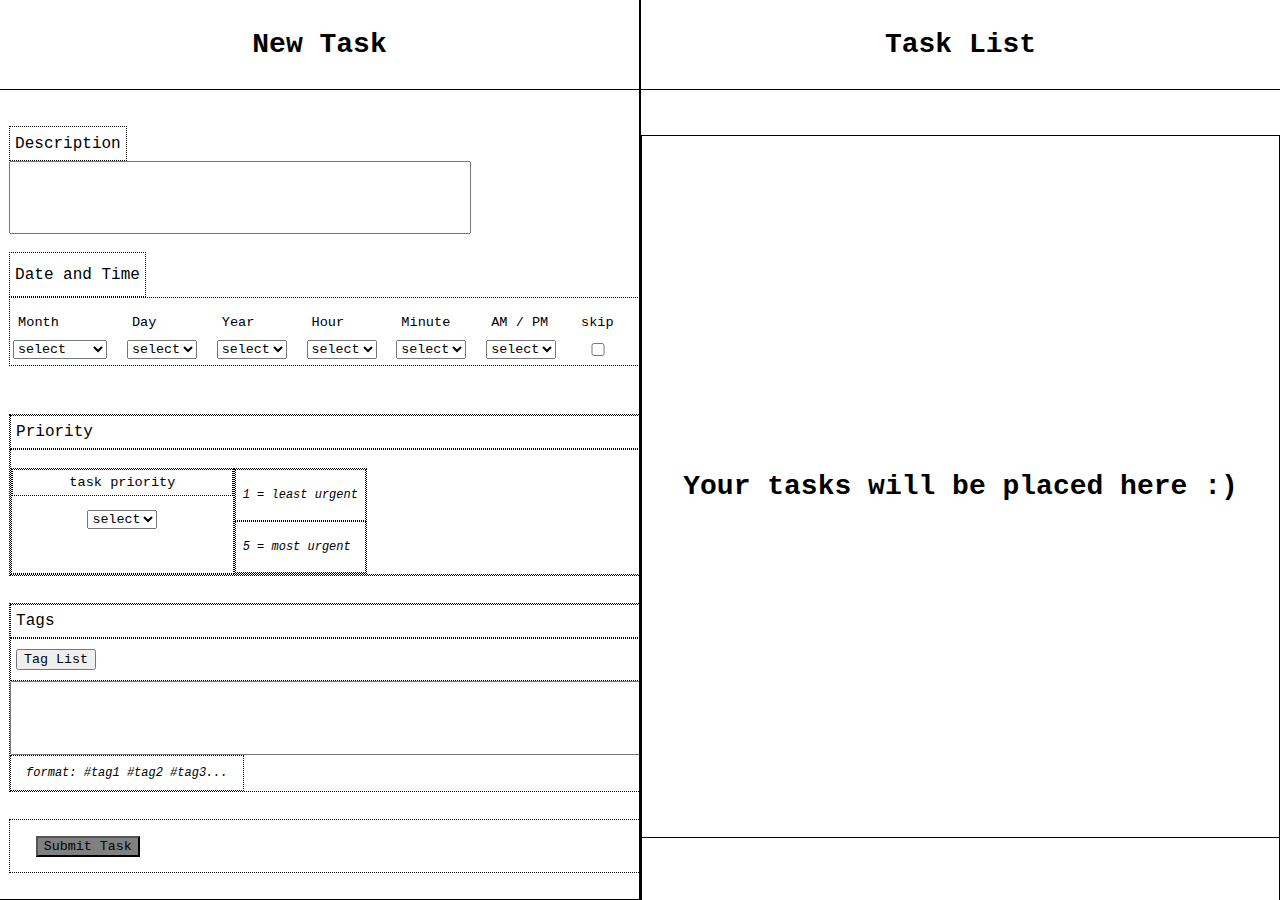
==== src/app.html @ 71c0d2a3 "TABLE" ====
<!DOCTYPE html>
<html lang="en">
    <head>
        <title>Prioritask</title>
        <meta charset="UTF-8">
        <link rel="stylesheet" href="index.css">
        <link rel="apple-touch-icon" sizes="180x180" href="../favicons/apple-touch-icon.png">
        <link rel="icon" type="image/png" sizes="32x32" href="../favicons/favicon-32x32.png">
        <link rel="icon" type="image/png" sizes="16x16" href="../favicons/favicon-16x16.png">
        <meta name="viewport" content="width=device-width, initial-scale=1.0">
    </head>
    <body>
        <div id="container">
            <div id="leftPage">
                <div id="leftPageTitleField">New Task</div>
                <div id="taskMainField">
                    <form id="newTaskForm">
                        <div id="taskDescriptionField">
                            <div id="taskDescriptionLabelField">
                                <label for="taskDescriptionEntry" placeholder="Describe your task" id="taskDescriptionLabel">Description</label>
                            </div>
                            <input type="text" size="200" id="taskDescriptionEntry">
                        </div>
                        <div id="taskTimeField">
                            <div id="taskTimeTitle">Date and Time</div>
                            <div id="taskTimeDropdownField">
                                <div class="taskDropdownColumn">
                                    <label for="monthDropdown" class="taskDropdownLabels">Month</label>
                                    <select name="month" id="monthDropdown">
                                        <option value="" id="option-mBlank">select</option>
                                        <option value="January" id="option-m1">January</option>
                                        <option value="February" id="option-m2">February</option>
                                        <option value="March" id="option-m3">March</option>
                                        <option value="April" id="option-m4">April</option>
                                        <option value="May" id="option-m5">May</option>
                                        <option value="June" id="option-m6">June</option>
                                        <option value="July" id="option-m7">July</option>
                                        <option value="August" id="option-m8">August</option>
                                        <option value="September" id="option-m9">September</option>
                                        <option value="October" id="option-m10">October</option>
                                        <option value="November" id="option-m11">November</option>
                                        <option value="December" id="option-m12">December</option>
                                    </select>
                                </div>
                                <div class="taskDropdownColumn">
                                    <label for="dayDropdown" class="taskDropdownLabels">Day</label>
                                    <select name="day" id="dayDropdown">
                                        <option value="" id="option-dBlank">select</option>
                                        <option value="1" id="option-d1">1</option>
                                        <option value="2" id="option-d2">2</option>
                                        <option value="3" id="option-d3">3</option>
                                        <option value="4" id="option-d5">4</option>
                                        <option value="5" id="option-d5">5</option>
                                        <option value="6" id="option-d6">6</option>
                                        <option value="7" id="option-d7">7</option>
                                        <option value="8" id="option-d8">8</option>
                                        <option value="9" id="option-d9">9</option>
                                        <option value="10" id="option-d10">10</option>
                                        <option value="11" id="option-d11">11</option>
                                        <option value="12" id="option-d12">12</option>
                                        <option value="13" id="option-d13">13</option>
                                        <option value="14" id="option-d14">14</option>
                                        <option value="15" id="option-d15">15</option>
                                        <option value="16" id="option-d16">16</option>
                                        <option value="17" id="option-d17">17</option>
                                        <option value="18" id="option-d18">18</option>
                                        <option value="19" id="option-d19">19</option>
                                        <option value="20" id="option-d20">20</option>
                                        <option value="21" id="option-d21">21</option>
                                        <option value="22" id="option-d22">22</option>
                                        <option value="23" id="option-d23">23</option>
                                        <option value="24" id="option-d24">24</option>
                                        <option value="25" id="option-d25">25</option>
                                        <option value="26" id="option-d26">26</option>
                                        <option value="27" id="option-d27">27</option>
                                        <option value="28" id="option-d28">28</option>
                                        <option value="29" id="option-d29">29</option>
                                        <option value="30" id="option-d30">30</option>
                                        <option value="31" id="option-d31">31</option>
                                    </select>
                                </div>
                                <div class="taskDropdownColumn">
                                    <label for="yearDropdown" class="taskDropdownLabels">Year</label>
                                    <select name="year" id="yearDropdown">
                                        <option value="" id="optionYearBlank">select</option>
                                        <option value="" id=""></option>
                                        <option value="" id=""></option>
                                        <option value="" id=""></option>
                                        <option value="" id=""></option>
                                        <option value="" id=""></option>
                                        <option value="" id=""></option>
                                    </select>
                                </div>
                                <div class="taskDropdownColumn">
                                    <label for="hourDropdown" class="taskDropdownLabels">Hour</label>
                                    <select name="hour" id="hourDropdown">
                                        <option value="" id="option-hBlank">select</option>
                                        <option value="1" id="option-h1">1</option>
                                        <option value="2" id="option-h2">2</option>
                                        <option value="3" id="option-h3">3</option>
                                        <option value="4" id="option-h4">4</option>
                                        <option value="5" id="option-h5">5</option>
                                        <option value="6" id="option-h6">6</option>
                                        <option value="7" id="option-h7">7</option>
                                        <option value="8" id="option-h8">8</option>
                                        <option value="9" id="option-h9">9</option>
                                        <option value="10" id="option-h10">10</option>
                                        <option value="11" id="option-h11">11</option>
                                        <option value="12" id="option-h12">12</option>
                                    </select>
                                </div>
                                <div class="taskDropdownColumn">
                                    <label for="minuteDropdown" class="taskDropdownLabels">Minute</label>
                                    <select name="minute" id="minuteDropdown">
                                        <option value="" id="option-minBlank">select</option>
                                        <option value="00" id="option-min00">00</option>
                                        <option value="05" id="option-min05">05</option>
                                        <option value="10" id="option-min10">10</option>
                                        <option value="15" id="option-min15">15</option>
                                        <option value="20" id="option-min20">20</option>
                                        <option value="25" id="option-min25">25</option>
                                        <option value="30" id="option-min30">30</option>
                                        <option value="35" id="option-min35">35</option>
                                        <option value="40" id="option-min40">40</option>
                                        <option value="45" id="option-min45">45</option>
                                        <option value="50" id="option-min50">50</option>
                                        <option value="55" id="option-min55">55</option>
                                    </select>
                                </div>
                                <div class="taskDropdownColumn">
                                    <label for="amPMDropdown" class="taskDropdownLabels">AM / PM</label>
                                    <select name="amPM" id="amPMDropdown">
                                        <option value="" id="option-amPMBlank">select</option>
                                        <option value="AM" id="option-amPM-AM">AM</option>
                                        <option value="PM" id="option-amPM-PM">PM</option>
                                    </select>
                                </div>
                                <div class="taskDropdownColumn">
                                    <div class="taskTimeCheckboxTitle">skip</div>
                                    <input type="checkbox" id="taskTimeSkipCheckbox" name="taskTimeSkipCheckbox" value="skip">
                                </div>
                            </div>
                        </div>
                        <div id="taskPriorityField">
                            <div id="taskPriorityTitle">Priority</div>
                            <div id="taskPriorityMainField">
                                <div id="taskPrioritySelectionField">
                                    <div id="taskPriorityLabelField">
                                        <label for="priorityDropdown">task priority</label>
                                    </div>
                                    <div id="taskPriorityDropdownField">
                                        <select name="priority" id="priorityDropdown">
                                            <option value="" id="option-priorityBlank">select</option>
                                            <option value="1" id="option-priority1">1</option>
                                            <option value="2" id="option-priority2">2</option>
                                            <option value="3" id="option-priority3">3</option>
                                            <option value="4" id="option-priority4">4</option>
                                            <option value="5" id="option-priority5">5</option>
                                            <option value="skip" id="option-prioritySkip">skip</option>
                                        </select>
                                    </div>
                                </div>
                                <div id="taskPriorityDescriptionBox">
                                    <div class="taskPriorityDescriptionRow">1 = least urgent</div>
                                    <div class="taskPriorityDescriptionRow">5 = most urgent</div>
                                </div>
                            </div>
                        </div>
                        <div id="taskTagField">
                            <div id="taskTagTitle" class="taskTagFieldRow">Tags</div>
                            <div id="taskTagListRow" class="taskTagFieldRow">
                                <button id="tagListModalButton">Tag List</button>
                                <div id="tagListModal" class="modal">
                                    <div id="tagListInnerModalContent" class="modal-content">
                                        <span class="close">&times;</span>
                                        <table id="defaultTagTable" class="tagTable">
                                            <th id="defaultTagTableHeaderCell">Tags</th>
                                        </table>
                                    </div>
                                </div>
                            </div>
                            <div id="taskTagInputField">
                                <input type="text" size="100" id="taskTagEntry">
                            </div>
                            <div id="taskTagDescriptionField">
                                <p>format: #tag1 #tag2 #tag3...
                            </div>
                        </div>                    
                        <div id="taskSubmitButtonField">
                            <button type="submit" id="taskSubmitButton">Submit Task</button>
                        </div>
                    </form>                
                </div>
            </div>
            <div id="rightPage">
                <div id="rightPageTitleField">Task List</div>
                <div id="rightPageBufferSpace"></div>
                <div id="userTaskField">
                    <div id="taskColumn">
                        <div id="taskColumnPlaceholder">
                            Your tasks will be placed here :)
                        </div>
                    </div>
                </div>
                <div id="taskPageButtonField"></div>
            </div>
        </div>
        <div id="ghostSpace">
        </div>
        <script src="app.js"></script>
    </body>
</html>
---- src/index.css ----
* {
    box-sizing: border-box;
    font-family: 'Courier New', 'Courier', monospace;
}

a {
    color: #2821ad;
}

a:visited {
    color: #0d7211;
}

input {
    overflow: scroll;
}

#container {
    position: absolute;
    top: 0;
    left: 0;
    height: 100vh;
    width: 100vw;
}

#leftPage {
    position: absolute;
    top: 0;
    left: 0;
    height: 100vh;
    width: 50vw;
    border-right: 1px solid black;
    overflow: auto;
}

#leftPageTitleField {
    position: relative;
    display: flex;
    top: 0;
    left: 0;
    height: 10vh;
    min-height: fit-content;
    width: 100%;
    justify-content: center;
    align-items: center;
    font-size: 1.75em;
    font-weight: bold;
    border-bottom: 1px solid black;
}

#taskMainField {
    position: relative;
    display: flex;
    flex-direction: column;
    height: 90vh;
    width: 100%;
    align-items: center;
    border-bottom: 1px solid black;
}

#taskDescriptionField {
    position: relative;
    flex-direction: column;
    display: flex;
    margin-top: 4vh;
    height: 12vh;
    width: 70%;
    margin-left: 0.75vw;
}

#taskDescriptionLabelField, #taskTimeTitle {
    position: relative;
    display: flex;
    height: 5vh;
    width: fit-content;
    align-items: center;
    padding: 7px 5px;
    margin-left: 0.75vw;
    border: 1px dotted black;
}

#taskDescriptionEntry {
    height: 100%;
    width: 100%;
    overflow: hidden;
    word-wrap: break-word;
    resize: none;
    padding: 0 10px;
    white-space: pre-wrap;
    margin-left: 0.75vw;
}

#taskTimeField {
    position: relative;
    display: flex;
    flex-direction: column;
    margin-top: 2vh;
    height: 15vh;
    width: 50vw;
    margin-left: 0.75vw;
}

#taskTimeDropdownField {
    position: relative;
    display: flex;
    height: fit-content;
    justify-content: flex-start;
    align-items: center;
    padding: 7px 0 6px 3px;
    margin-left: 0.75vw;
    border: 1px dotted black;
}

.taskDropdownColumn {
    display: flex;
    flex-direction: column;
    margin: auto auto auto 0;
}

.taskDropdownLabels, .taskTimeCheckboxTitle {
    font-size: 0.85em;
    width: fit-content;
    padding: 10px 5px;
}

#taskPriorityField {
    position: relative;
    display: flex;
    flex-direction: column;
    margin-top: 3vh;
    height: 18vh;
    width: 50vw;
    margin-left: 1.5vw;
    border: 1px dotted black;
}

#taskPriorityTitle {
    position: relative;
    display: flex;
    height: fit-content;
    width: 100%;
    align-items: center;
    padding: 7px 5px;
    border: 1px dotted black;
}

#taskPriorityMainField {
    position: relative;
    display: flex;
    height: 100%;
    width: 100%;
    border: 1px dotted black;
}

#taskPrioritySelectionField {
    position: relative;
    display: flex;
    flex-direction: column;
    height: calc(100% - 2vh);
    width: 35%;
    margin-top: 2vh;
    border: 1px dotted black;
}

#taskPriorityLabelField {
    position: relative;
    display: flex;
    height: fit-content;
    font-size: 0.85em;
    padding-top: 5px;
    padding-bottom: 5px;
    justify-content: center;
    border: 1px dotted black;
}

#taskPriorityDropdownField {
    position: relative;
    display: flex;
    height: fit-content;
    justify-content: center;
    margin-top: 1.5vh;
}

#taskPriorityDescriptionBox {
    position: relative;
    display: flex;
    flex-direction: column;
    height: calc(100% - 2vh);
    width: fit-content;
    margin-top: 2vh;
    border: 1px dotted black;
}

.taskPriorityDescriptionRow {
    position: relative;
    display: flex;
    height: 50%;
    width: 100%;
    align-items: center;
    text-align: left;
    font-size: 0.75em;
    font-style: italic;
    padding-left: 7px;
    padding-right: 7px;
    border: 1px dotted black;
}

#taskTagField {
    position: relative;
    display: flex;
    flex-direction: column;
    margin-top: 3vh;
    height: 21vh;
    width: 50vw;
    margin-left: 1.5vw;
    border: 1px dotted black;
}

.taskTagFieldRow {
    position: relative;
    display: flex;
    height: fit-content;
    width: 100%;
    align-items: center;
    border: 1px dotted black;
}

#taskTagTitle {
    padding: 7px 5px;
}

#taskTagListRow {
    padding: 10px 5px;
    font-size: 0.8em;
}

.modal {
    display: none;
    position: fixed;
    z-index: 1;
    left: 0;
    top: 0;
    width: 100%;
    height: 100%;
    overflow: auto;
    background-color: #000000;
    background-color: #00000066;
}

.modal-content {
    background-color: #FEFEFE;
    margin: 15% auto;
    padding: 20px;
    border: 1px solid black;
    width: 80%;
}

.close {
    color: #AAAAAA;
    float: right;
    font-size: 28px;
    font-weight: bold;
}

.close:hover, .close:focus {
    color: #000000;
    text-decoration: none;
    cursor: pointer;
}

#tagTable {
    width: 100%;
    border-collapse: collapse;
    margin-top: 10px;
}

#tagTable tr {
    border-bottom: 1px solid #808080;
    padding: 5px;
}

#tagTable td{
    padding: 10px;
    text-align: center;
    font-size: 1.5em;                   
}

#taskTagInputField {
    position: relative;
    display: flex;
    width: 100%;
    height: 18vh;
}

#taskTagEntry {
    padding: 0 15px;
}

#taskTagInput {
    width: 70%;
    padding: 0 15px;
}

#taskTagDescriptionField {
    position: relative;
    display: flex;
    height: 4vh;
    width: fit-content;
    padding: 5px 15px;
    font-size: 0.75em;
    align-items: center;
    text-align: center;
    font-style: italic;
    font-size: 0.75em;
    border: 1px dotted black;
}

#taskSubmitButtonField {
    position: relative;
    display: flex;
    margin-top: 3vh;
    margin-left: 1.5vw;
    height: 6vh;
    width: calc(100% - 1.5vw);
    align-items: center;
    border: 1px dotted black;
}

#taskSubmitButton {
    margin-top: auto;
    margin-bottom: auto;
    margin-left: 2vw;
    background-color: grey;
}

.tag {
    position: relative;
    display: flex;
    height: 100%;
    width: fit-content;
    justify-content: center;
    align-items: center;
    padding: 0 10px;
    font-size: 0.85em;
    font-weight: bold;
    border: 1px dotted black;
}

#rightPage {
    position: absolute;
    top: 0;
    right: 0;
    height: 100vh;
    width: 50vw;
    border-left: 1px solid black;
    overflow-y: hidden;
}

#rightPageTitleField {
    position: relative;
    display: flex;
    top: 0;
    right: 0;
    height: 10vh;
    min-height: fit-content;
    width: 100%;
    justify-content: center;
    align-items: center;
    font-size: 1.75em;
    font-weight: bold;
    border-bottom: 1px solid black;
}

#rightPageBufferSpace {
    position: relative;
    height: 5vh;
    width: 100%;
}

#userTaskField {
    position: relative;
    display: flex;
    height: 78vh;
    width: 100%;
    border-top: 1px solid black;
}

#taskColumn {
    position: relative;
    display: flex;
    flex-direction: column;
    flex: 1;
    height: 100%;
    border-left: 1px solid black;
    border-right: 1px solid black;
    overflow-y: scroll;
}

#taskColumnPlaceholder {
    position: relative;
    display: flex;
    margin: auto;
    font-size: 1.75em;
    font-weight: bold;
}

.taskCell {
    position: relative;
    display: flex;
    flex-direction: column;
    height: 35%;
    width: 100%;
    justify-content: flex-start;
    border-top: 1px solid black;
    border-bottom: 1px solid black;
}

.taskCell:not(:first-child) {
    margin-top: 2.5vh;
}

.taskTopRow {
    position: relative;
    display: flex;
    flex: 0.65;
    width: 100%;
    justify-content: flex-start;
}

.taskNumberBox {
    position: relative;
    display: flex;
    height: 100%;
    width: 5%;
    justify-content: center;
    align-items: center;
    text-align: center;
    font-weight: bold;
    border: 1px dotted black;
}

.taskTopRightBar {
    position: relative;
    display: flex;
    height: 100%;
    width: 90%; 
    padding-left: 15px;
    align-items: center;
    font-size: 0.8em;
    text-align: left;
    font-style: italic;
    border: 1px dotted black;
}

.taskMain {
    position: relative;
    display: flex;
    width: 100%;
    flex: 1.25;
    padding: 10px 15px;
    text-align: left;
    border: 1px dotted black;
}

.taskTagRow {
    position: relative;
    display: flex;
    margin-top: 0;
    width: 100%;
    flex: 0.75;
    border: 1px dotted black;
    overflow-x: scroll;
}

.taskCheckBox, .taskTagRowBufferBox {
    position: relative;
    display: flex;
    height: 100%;
    flex: 0.035;
    padding: 4px 7px;
    border: 1px dotted black;
}

.taskBottomRow {
    position: relative;
    display: flex;
    flex: 0.75;
    width: 100%;
}

.taskCheckBox {
    position: relative;
    display: flex;
    height: 100%;
    flex: 0.035;
    padding: 4px 7px;
    border: 1px dotted black;
}

.taskInfoBar {
    position: relative;
    display: flex;
    flex: 1;
    height: auto;
    padding: 4px 15px;
    align-items: center;
    font-size: 0.8em;
    font-style: italic;
    border: 1px dotted black;
}

.taskCheckBox {
    background-color: rgb(207, 197, 197);
}

#taskPageButtonField {
    position: relative;
    display: flex;
    height: 100%;
    width: 100%;
    justify-content: space-around;
    border: 1px solid black;
}

#ghostSpace {
    display: none;
}
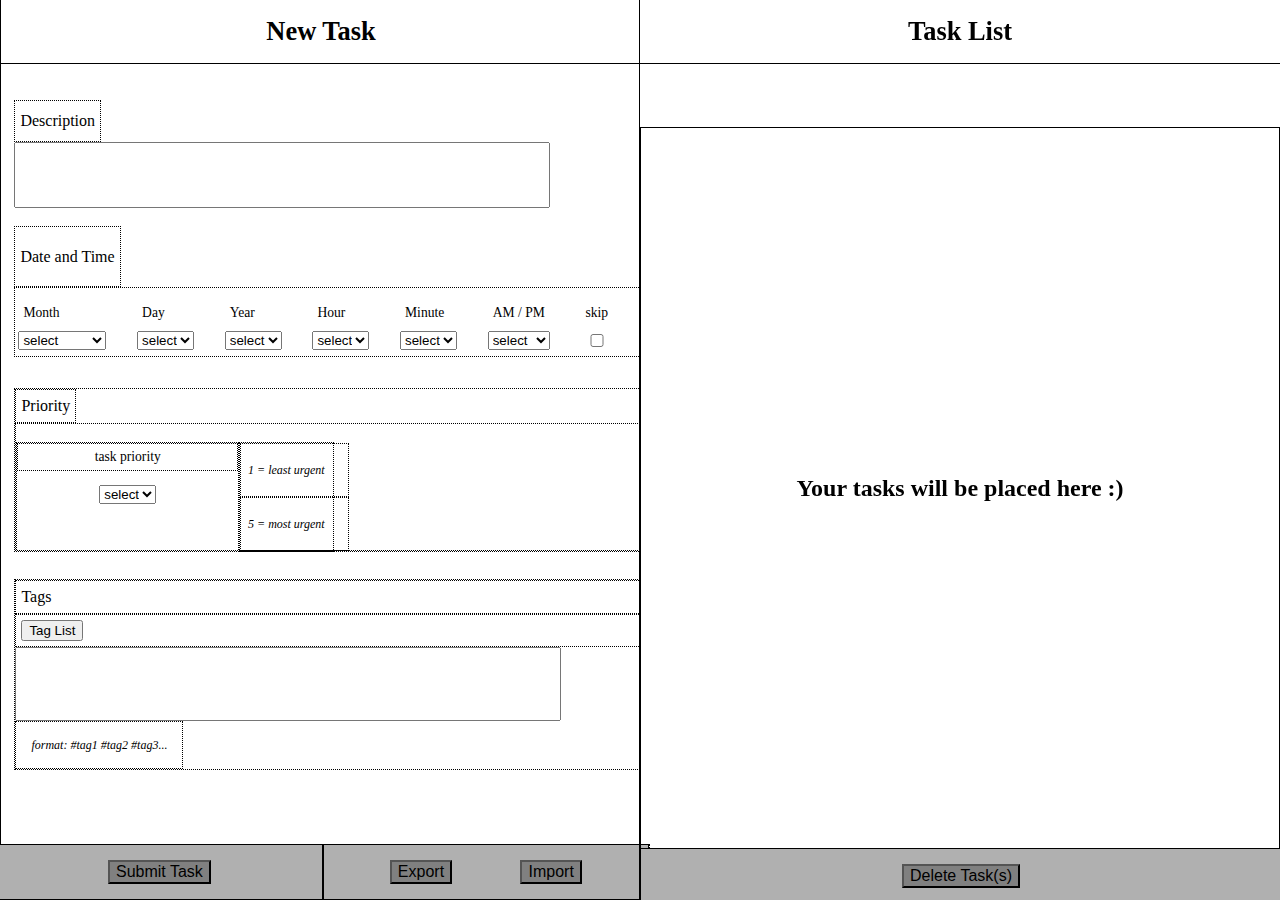
==== commit c2b2906e: "daily commit, getting there..." ====
--- a/src/app.html
+++ b/src/app.html
@@ -3,7 +3,8 @@
     <head>
         <title>Prioritask</title>
         <meta charset="UTF-8">
-        <link rel="stylesheet" href="index.css">
+        <link rel="stylesheet" href="css/app.css">
+        <link rel="stylesheet" href="css/global.css">
         <link rel="apple-touch-icon" sizes="180x180" href="../favicons/apple-touch-icon.png">
         <link rel="icon" type="image/png" sizes="32x32" href="../favicons/favicon-32x32.png">
         <link rel="icon" type="image/png" sizes="16x16" href="../favicons/favicon-16x16.png">
@@ -11,8 +12,8 @@
     </head>
     <body>
         <div id="container">
-            <div id="leftPage">
-                <div id="leftPageTitleField">New Task</div>
+            <div id="leftPage" class="page">
+                <div id="leftPageTitleField" class="pageTitleField">New Task</div>
                 <div id="taskMainField">
                     <form id="newTaskForm">
                         <div id="taskDescriptionField">
@@ -140,7 +141,7 @@
                                     <input type="checkbox" id="taskTimeSkipCheckbox" name="taskTimeSkipCheckbox" value="skip">
                                 </div>
                             </div>
-                        </div>
+                        </div>      
                         <div id="taskPriorityField">
                             <div id="taskPriorityTitle">Priority</div>
                             <div id="taskPriorityMainField">
@@ -183,30 +184,39 @@
                                 <input type="text" size="100" id="taskTagEntry">
                             </div>
                             <div id="taskTagDescriptionField">
-                                <p>format: #tag1 #tag2 #tag3...
+                                <p>format: #tag1 #tag2 #tag3...</p>
                             </div>
                         </div>                    
-                        <div id="taskSubmitButtonField">
-                            <button type="submit" id="taskSubmitButton">Submit Task</button>
+                        <div id="leftPageBottomButtonField">
+                            <div class="leftPageBottomButtonSubfield" id="leftPageBottomButtonSubfield-1">
+                                <button type="submit" class="bottomRowButton" id="taskSubmitButton">Submit Task</button>
+                            </div>
+                            <div class="leftPageBottomButtonSubfield" id="leftPageBottomButtonSubfield-1">
+                                <button class="bottomRowButton" id="appDataExportButton">Export</button>
+                                <button class="bottomRowButton" id="appDataImportButton">Import</button>
+                            </div>
                         </div>
                     </form>                
                 </div>
             </div>
-            <div id="rightPage">
-                <div id="rightPageTitleField">Task List</div>
-                <div id="rightPageBufferSpace"></div>
-                <div id="userTaskField">
-                    <div id="taskColumn">
-                        <div id="taskColumnPlaceholder">
-                            Your tasks will be placed here :)
+            <div id="rightPage" class="page">
+                <form id="taskListForm">
+                    <div id="rightPageTitleField" class="pageTitleField">Task List</div>
+                    <div id="rightPageBufferSpace"></div>
+                    <div id="userTaskField">
+                        <div id="taskColumn">
+                                <div id="taskColumnPlaceholder">
+                                Your tasks will be placed here :)
+                            </div>
                         </div>
                     </div>
-                </div>
-                <div id="taskPageButtonField"></div>
+                    <div id="taskPageButtonField">
+                        <button id="deleteTaskButton" class="bottomRowButton">Delete Task(s)</button>
+                    </div>
+                </form>
             </div>
         </div>
-        <div id="ghostSpace">
-        </div>
         <script src="app.js"></script>
+        <script src="service-worker.js"></script>
     </body>
 </html>--- a/src/css/app.css
+++ b/src/css/app.css
@@ -0,0 +1,517 @@
+#leftPage {
+    left: 0;
+}
+
+#rightPage {
+    right: 0;
+}
+
+.page {
+    position: absolute;
+    top: 0;
+    right: 0;
+    height: 100vh;
+    width: 50vw;
+    border-left: 1px solid black;
+    overflow-y: hidden;
+}
+
+.pageTitleField {
+    position: relative;
+    display: flex;
+    top: 0;
+    min-height: fit-content;
+    height: 7vh;
+    width: 100%;
+    justify-content: center;
+    align-items: center;
+    font-size: 1.65em;
+    font-weight: bold;
+    border-bottom: 1px solid black;
+}
+
+#leftPageTitleField {
+    left: 0;
+}
+
+#taskMainField {
+    position: relative;
+    display: flex;
+    flex-direction: column;
+    height: 87vh;
+    width: 100%;
+    align-items: center;
+}
+
+#taskDescriptionField, #taskTagEntryField {
+    position: relative;
+    flex-direction: column;
+    display: flex;
+    margin-top: 4vh;
+    height: 12vh;
+    width: 70%;
+    margin-left: 0.75vw;
+}
+
+#taskDescriptionLabelField, #taskTimeTitle {
+    position: relative;
+    display: flex;
+    height: 5vh;
+    width: fit-content;
+    align-items: center;
+    padding: 7px 5px;
+    margin-left: 0.75vw;
+    border: 1px dotted black;
+}
+
+#taskDescriptionEntry {
+    height: 100%;
+    width: 40vw;
+    overflow: hidden;
+    word-wrap: break-word;
+    resize: none;
+    padding: 0 10px;
+    white-space: pre-wrap;
+    margin-left: 0.75vw;
+}
+
+#taskTimeField {
+    position: relative;
+    display: flex;
+    flex-direction: column;
+    margin-top: 2vh;
+    height: 15vh;
+    width: 50vw;
+    margin-left: 0.75vw;
+}
+
+#taskTimeDropdownField {
+    position: relative;
+    display: flex;
+    height: fit-content;
+    justify-content: flex-start;
+    align-items: center;
+    padding: 7px 0 6px 3px;
+    margin-left: 0.75vw;
+    border: 1px dotted black;
+}
+
+.taskDropdownColumn {
+    display: flex;
+    flex-direction: column;
+    margin: auto auto auto 0;
+}
+
+.taskDropdownLabels, .taskTimeCheckboxTitle {
+    font-size: 0.85em;
+    width: fit-content;
+    padding: 10px 5px;
+}
+
+#taskPriorityField {
+    position: relative;
+    display: flex;
+    flex-direction: column;
+    margin-top: 3vh;
+    height: 18vh;
+    width: 49.25vw;
+    margin-left: 1.5vw;
+    border: 1px dotted black;
+}
+
+#taskPriorityTitle {
+    position: relative;
+    display: flex;
+    height: fit-content;
+    width: fit-content;
+    align-items: center;
+    padding: 7px 5px;
+    border: 1px dotted black;
+}
+
+#taskPriorityMainField {
+    position: relative;
+    display: flex;
+    height: 100%;
+    width: 100%;
+    border: 1px dotted black;
+}
+
+#taskPrioritySelectionField {
+    position: relative;
+    display: flex;
+    flex-direction: column;
+    height: calc(100% - 2vh);
+    width: 35%;
+    margin-top: 2vh;
+    border: 1px dotted black;
+}
+
+#taskPriorityLabelField {
+    position: relative;
+    display: flex;
+    height: fit-content;
+    font-size: 0.85em;
+    padding-top: 5px;
+    padding-bottom: 5px;
+    justify-content: center;
+    border: 1px dotted black;
+}
+
+#taskPriorityDropdownField {
+    position: relative;
+    display: flex;
+    height: fit-content;
+    justify-content: center;
+    margin-top: 1.5vh;
+}
+
+#taskPriorityDescriptionBox {
+    position: relative;
+    display: flex;
+    flex-direction: column;
+    height: calc(100% - 2vh);
+    width: fit-content;
+    margin-top: 2vh;
+    border: 1px dotted black;
+}
+
+.taskPriorityDescriptionRow {
+    position: relative;
+    display: flex;
+    height: 50%;
+    width: 100%;
+    align-items: center;
+    text-align: left;
+    font-size: 0.75em;
+    font-style: italic;
+    padding-left: 7px;
+    padding-right: 7px;
+    border: 1px dotted black;
+}
+
+#taskTagField {
+    position: relative;
+    display: flex;
+    flex-direction: column;
+    margin-top: 3vh;
+    height: 21vh;
+    width: 49vw;
+    margin-left: 1.5vw;
+    border: 1px dotted black;
+}
+
+.taskTagFieldRow {
+    position: relative;
+    display: flex;
+    height: fit-content;
+    width: 100%;
+    align-items: center;
+    border: 1px dotted black;
+}
+
+#taskTagTitle {
+    padding: 7px 5px;
+}
+
+#taskTagListRow {
+    padding: 5px;
+    font-size: 0.8em;
+}
+
+.modal {
+    display: none;
+    position: fixed;
+    z-index: 1;
+    left: 0;
+    top: 0;
+    width: 100%;
+    height: 100%;
+    overflow: scroll;
+    background-color: #000000;
+    background-color: #00000066;
+}
+
+.modal-content {
+    background-color: #FEFEFE;
+    margin: 15% auto;
+    padding: 20px;
+    border: 1px solid black;
+    width: 80%;
+}
+
+.close {
+    color: #AAAAAA;
+    float: right;
+    font-size: 28px;
+    font-weight: bold;
+}
+
+.close:hover, .close:focus {
+    color: #000000;
+    text-decoration: none;
+    cursor: pointer;
+}
+
+.tagContainer {
+    display: flex;
+    align-items: center;
+    justify-content: space-between;
+    border: 1px dotted black;
+}
+
+.tag {
+    position: relative;
+    display: flex;
+    height: 100%;
+    width: fit-content;
+    justify-content: center;
+    align-items: center;
+    padding: 10px;
+    font-size: 0.85em;
+    font-weight: bold;
+}
+
+.tag:nth-child(1) {
+    margin-left: 1.25vw;
+}
+
+#tagTable {
+    width: 100%;
+    border-collapse: collapse;
+    margin-top: 10px;
+}
+
+#tagTable th {
+    font-size: 2em;
+    margin-bottom: 1vh;
+}
+
+#tagTable tr {
+    padding: 5px;
+}
+
+#tagTable td{
+    padding: 10px;
+    text-align: center;
+    font-size: 1.5em;                   
+}
+
+#taskTagInputField {
+    position: relative;
+    display: flex;
+    width: 100%;
+    height: 18vh;
+}
+
+#taskTagEntry {
+    padding: 0 15px;
+    width: 40vw;
+}
+
+#taskTagInputField {
+    width: 70%;
+}
+
+#taskTagDescriptionField {
+    position: relative;
+    display: flex;
+    height: 4vh;
+    width: fit-content;
+    padding: 5px 15px;
+    font-size: 0.75em;
+    align-items: center;
+    text-align: center;
+    font-style: italic;
+    font-size: 0.75em;
+    border: 1px dotted black;
+}
+
+#leftPageBottomButtonField {
+    position: fixed;
+    display: flex;
+    bottom: 0;
+    height: 6vh;
+    width: 51%;
+    align-items: center;
+    border: 1px dotted black;
+}
+
+.leftPageBottomButtonSubfield {
+    position: relative;
+    display: flex;
+    height: 100%;
+    flex: 1;
+    padding: 0 2.5vw;
+    align-items: center;
+    justify-content: space-around;
+    background-color: #b0b0b0;
+    border: 1px solid black;
+}
+
+.bottomRowButton {
+    margin-top: auto;
+    margin-bottom: auto;
+    font-size: 1em;
+    background-color: grey;
+}
+
+#rightPageTitleField {
+    right: 0;
+}
+
+#rightPageBufferSpace {
+    position: relative;
+    height: 7vh;
+    width: 100%;
+}
+
+#userTaskField {
+    position: relative;
+    display: flex;
+    height: 80vh;
+    width: 100%;
+    border-top: 1px solid black;
+    overflow-y: auto;
+}
+
+#taskColumn {
+    position: relative;
+    display: flex;
+    flex-direction: column;
+    flex: 1;
+    height: 100%;
+    border-left: 1px solid black;
+    border-right: 1px solid black;
+    overflow-y: auto;
+}
+
+#taskColumnPlaceholder {
+    position: relative;
+    display: flex;
+    margin: auto;
+    font-size: 1.5em;
+    font-weight: bold;
+}
+
+.taskCell {
+    position: relative;
+    display: flex;
+    flex-direction: column;
+    height: 25vh;
+    width: 100%;
+    justify-content: flex-start;
+    border-top: 1px solid black;
+    border-bottom: 1px solid black;
+    flex-shrink: 0;
+}
+
+.taskCell:not(:first-child) {
+    margin-top: 2.5vh;
+}
+
+.taskTopRow {
+    position: relative;
+    display: flex;
+    flex: 0.65;
+    width: 100%;
+    justify-content: flex-start;
+}
+
+.taskNumberBox {
+    position: relative;
+    display: flex;
+    height: 100%;
+    width: 5%;
+    justify-content: center;
+    align-items: center;
+    text-align: center;
+    font-weight: bold;
+    border: 1px dotted black;
+}
+
+.taskTopRightBar {
+    position: relative;
+    display: flex;
+    height: 100%;
+    width: 90%; 
+    padding-left: 15px;
+    align-items: center;
+    font-size: 0.8em;
+    text-align: left;
+    font-style: italic;
+    border: 1px dotted black;
+}
+
+.taskMain {
+    position: relative;
+    display: flex;
+    width: 100%;
+    flex: 1.25;
+    padding: 10px 15px;
+    text-align: left;
+    border: 1px dotted black;
+}
+
+.taskTagRow {
+    position: relative;
+    display: flex;
+    margin-top: 0;
+    width: 100%;
+    flex: 0.75;
+    border: 1px dotted black;
+    overflow-x: scroll;
+}
+
+.taskCheckBox {
+    position: relative;
+    display: flex;
+    height: 100%;
+    flex: 0.035;
+    padding: 4px 7px;
+    border: 1px dotted black;
+}
+
+.taskBottomRow {
+    position: relative;
+    display: flex;
+    flex: 0.75;
+    width: 100%;
+}
+
+.taskCheckBox {
+    position: relative;
+    display: flex;
+    height: 100%;
+    flex: 0.035;
+    padding: 4px 7px;
+    border: 1px dotted black;
+}
+
+.taskInfoBar {
+    position: relative;
+    display: flex;
+    flex: 1;
+    height: auto;
+    padding: 4px 15px;
+    align-items: center;
+    font-size: 0.8em;
+    font-style: italic;
+    border: 1px dotted black;
+}
+
+.taskCheckBoxInput {
+    height: 100%;
+    width: 100%;
+    background-color: rgb(207, 197, 197);
+}
+
+#taskPageButtonField {
+    position: relative;
+    display: flex;
+    height: 6vh;
+    width: 100%;
+    justify-content: space-around;
+    background-color: #b0b0b0;
+    border: 1px solid black;
+}